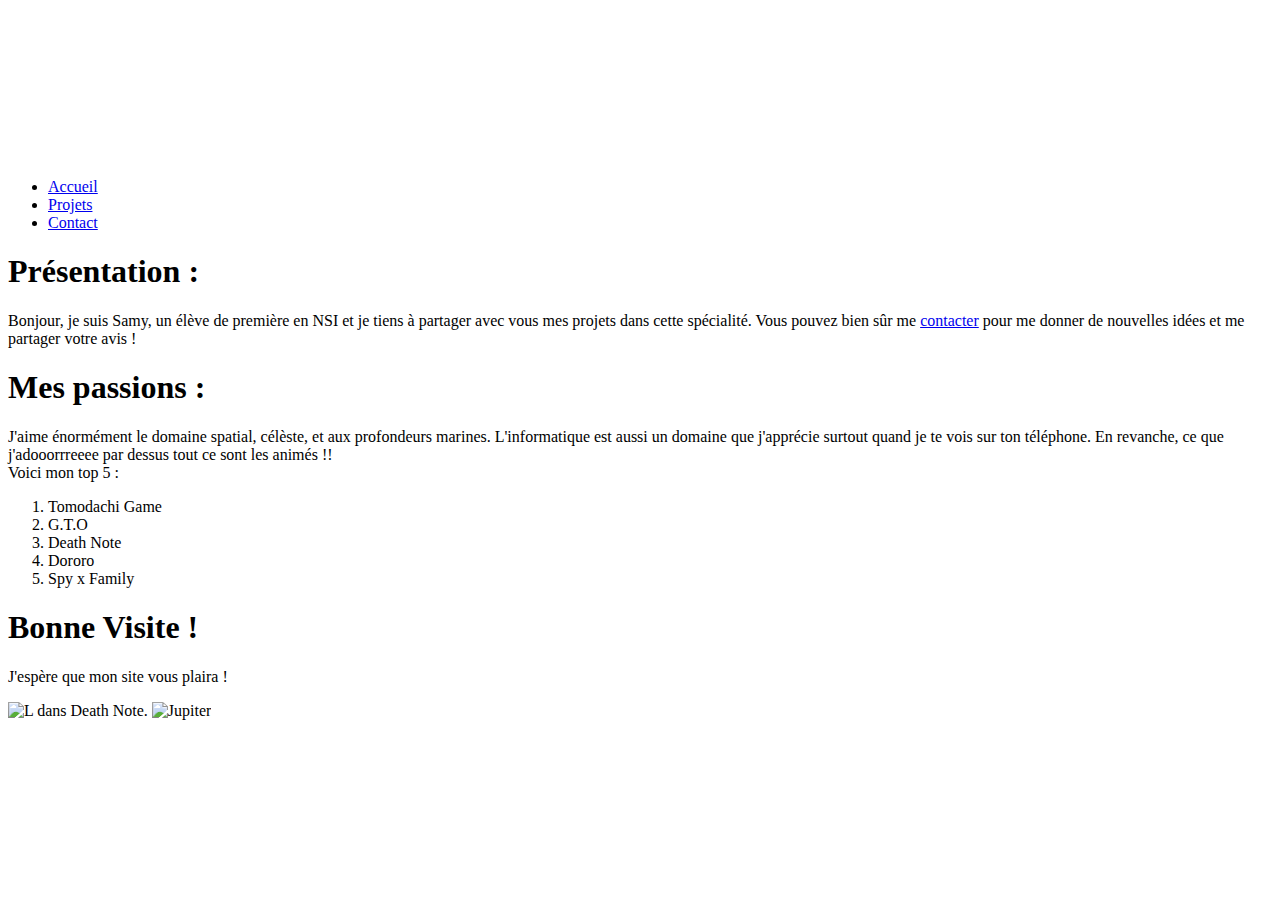
==== index.html @ 06d4577f "Create index.html" ====
<!DOCTYPE html>
<html lang="fr">
  <head>
    <meta charset="utf-8" />
    <link rel="stylesheet" href="style.css" />
    <link rel="icon" href="wallpaper/profil.ico" type="image/x-icon" />
    <title>Samy's Space</title>
  </head>

  <body>
    <video autoplay="autoplay" muted="" loop="infinite" class="video">
      <source src="wallpaper/Ocean.mp4" type="video/mp4"/>
    </video>

    <ul class="barre">
      <li><a href="accueil.html">Accueil</a></li>
      <li><a href="projets.html">Projets</a></li>
      <li><a href="contact.html">Contact</a></li>
    </ul>

    <div class="presentation">
      <div class="text">
        <h1>Présentation :</h1>
        <p>Bonjour, je suis Samy, un élève de première en NSI et je tiens à partager avec vous mes projets dans cette spécialité. Vous pouvez bien sûr me <a href="/contact.html">contacter</a> pour me donner de nouvelles idées et me partager votre avis !</p>
        <h1>Mes passions :</h1>
        <p>J'aime énormément le domaine spatial, célèste, et aux profondeurs marines. L'informatique est aussi un domaine que j'apprécie surtout quand je te vois sur ton téléphone. En revanche, ce que j'adooorrreeee par dessus tout ce sont les animés !!<br>Voici mon top 5 :</br></p>
        <ol>
          <li>Tomodachi Game</li>
          <li>G.T.O</li>
          <li>Death Note</li>
          <li>Dororo</li>
          <li>Spy x Family</li>
        </ol>
        <h1>Bonne Visite !</h1>
        <p>J'espère que mon site vous plaira !</p>
      </div>
    </div>

    <img class="L" src="wallpaper/L.gif" alt="L dans Death Note.">
    <img class="jupiter" src="wallpaper/jupiter.gif" alt="Jupiter">
  </body>
</html>
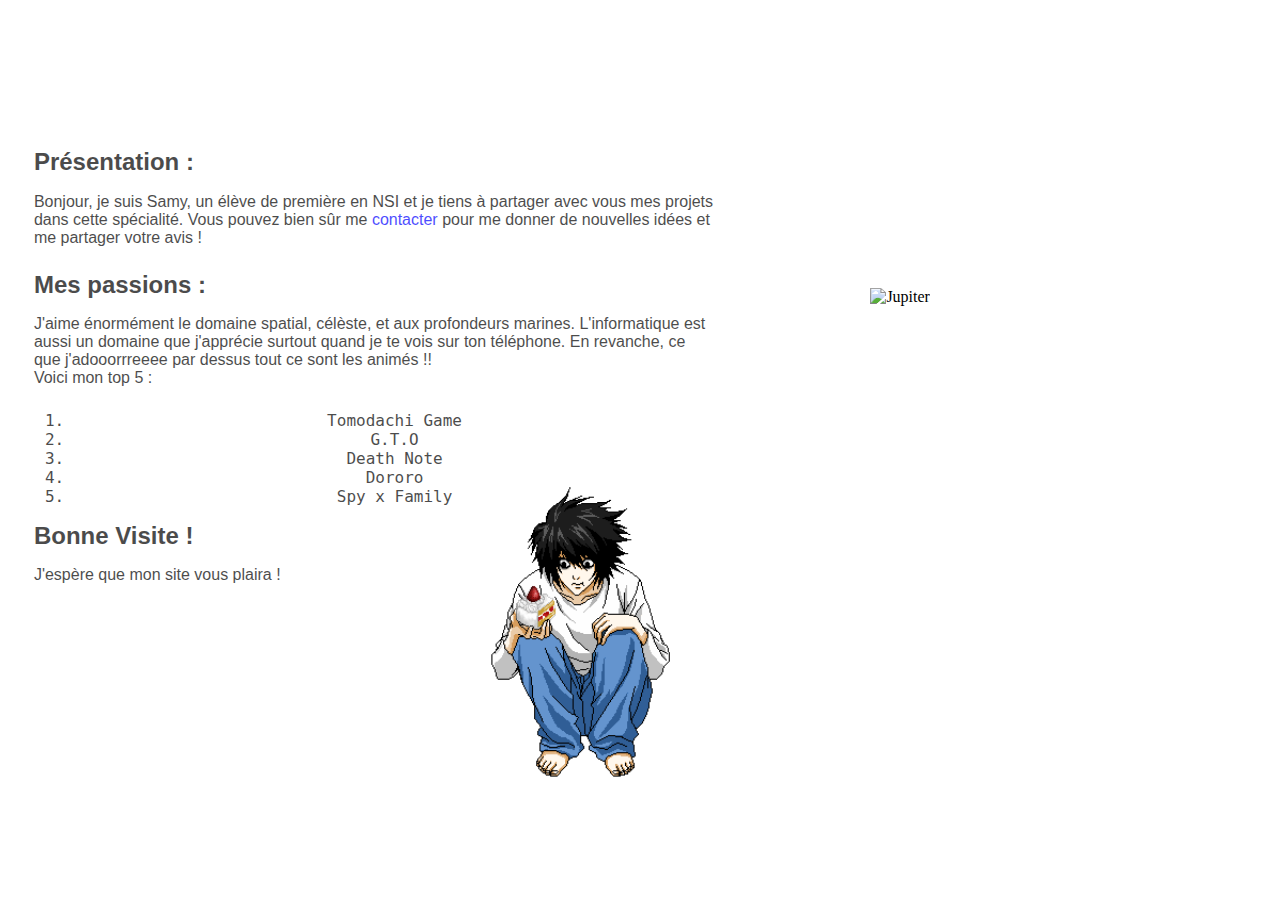
==== commit a226bffb: "Update index.html" ====
--- a/index.html
+++ b/index.html
@@ -13,7 +13,7 @@
     </video>
 
     <ul class="barre">
-      <li><a href="accueil.html">Accueil</a></li>
+      <li><a href="index.html">Accueil</a></li>
       <li><a href="projets.html">Projets</a></li>
       <li><a href="contact.html">Contact</a></li>
     </ul>
--- a/style.css
+++ b/style.css
@@ -0,0 +1,173 @@
+.video {
+  bottom: 0;
+  right: 0;
+
+  min-height: 100%;
+  width: 100%;
+
+  position: absolute;
+  z-index: -100;
+  object-fit: cover;
+}
+
+.barre {
+   text-align: center;
+}
+
+.barre li{
+   display : inline-block;
+   margin: 0 12% 0 10%;
+}
+
+.barre a{
+   text-decoration: none;
+   font-family: 'Arial', sans-serif	;
+   color:rgb(255, 255, 255);
+   font-weight: 900;
+}
+
+.barre a:hover{
+   color:rgb(255, 190, 105);
+}
+
+
+li{
+   font-family: monospace;
+   font-style: bold;
+   font-size : large;
+   text-align: center;
+   
+}
+
+p{
+   font-family: "Arial";
+   padding-bottom: 1.2%;
+}
+
+h1{
+   font-family: "Arial Narrow", sans-serif;
+   font-style: bold;
+   font-size: x-large;
+}
+
+a {
+   text-decoration: none;
+   color:blue;
+}
+
+
+.L {
+   position:absolute;
+   bottom: 13%;
+   left: 38%;
+   height: 33%;
+}
+
+.jupiter{
+   position:absolute;
+   bottom: 25%;
+   left: 68%;
+   height:43%;
+
+}
+
+.presentation{
+
+   width: 55%;
+   margin-left: 1.5%;
+   margin-top: 7%;
+
+   opacity:0.7;
+   background-color: rgb(255, 255, 255);
+   border-radius: 2%;
+}
+
+.text{
+   padding:1%;
+}
+
+.contact{
+   
+   width: 90%;
+   margin-top: 7%;
+   margin-left: auto;
+   margin-right: auto;
+
+
+   opacity:0.7;
+   background-color: rgb(255, 255, 255);
+   border-radius: 0.7%;
+}
+
+.img{
+   position: absolute;
+   width: 100%;
+   border-radius: 1%;
+}
+
+.img:hover{
+   transform: scale(1.03);
+}
+
+.description{
+   position:absolute;
+   margin-top: 65%;
+   margin-left:2%;
+}
+
+.code{
+   width: 25%;
+   margin-left: 1.5%;
+   margin-top: 10%;
+   padding-bottom: 25%;
+
+   opacity:0.9;
+   background-color: rgb(255, 255, 255);
+   border-radius: 2%;
+   position: relative;
+}
+
+.ligne{
+   position:absolute;
+   margin-top: 65.5%;
+   width:100%; height:2px; background: rgb(255, 0, 0);
+   
+}
+
+.code1{
+   width: 25%;
+   margin-left: 37%;
+   margin-top: -25%;
+   padding-bottom: 25%;
+
+   opacity:0.9;
+   background-color: rgb(255, 255, 255);
+   border-radius: 2%;
+   position: relative;
+}
+
+.ligne1{
+   position:absolute;
+   margin-top: 64%;
+   width:100%; height:2px; background: rgb(255, 0, 0);
+   
+}
+
+.code2{
+   width: 25%;
+   margin-left: 73%;
+   margin-top: -25%;
+   padding-bottom: 25%;
+
+   opacity:0.9;
+   background-color: rgb(255, 255, 255);
+   border-radius: 2%;
+   position: relative;
+}
+
+.ligne2{
+   position:absolute;
+   margin-top: 67%;
+   width:100%; height:2px; background: rgb(255, 0, 0);
+   
+}
